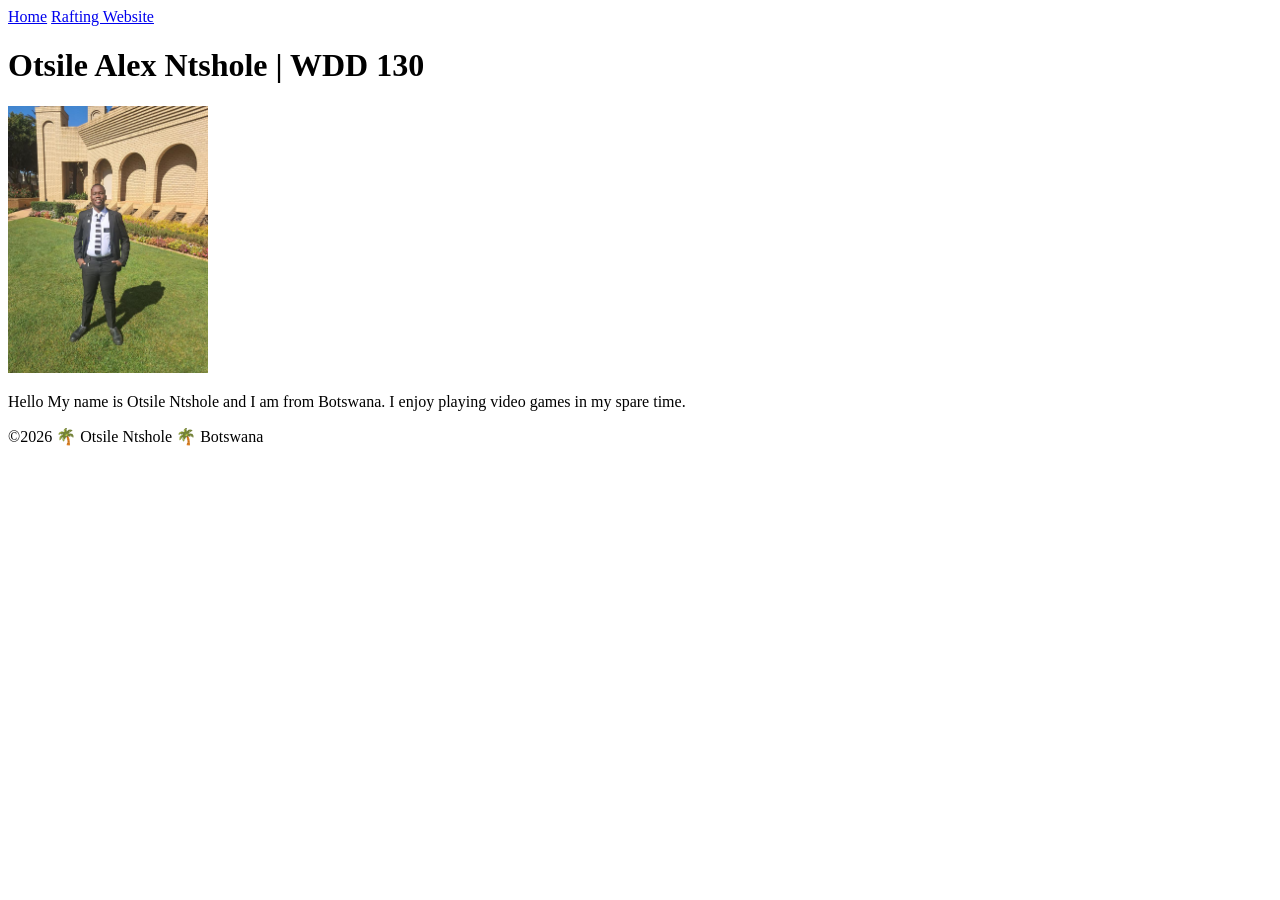
==== index.html @ e785e205 "home page" ====
<!DOCTYPE html>
<html lang="en">

<head>
    <meta charset="UTF-8">
    <meta name="viewport" content="width=device-width, initial-scale=1.0">
    <title>Otsile Alex Ntshole | WDD 130 </title>
</head>

<body>
    <header>
        <nav>
            <a href="#">Home</a>
            <a href="wwr/">Rafting Website</a>
        </nav>
    </header>
    <main>
        <h1>Otsile Alex Ntshole | WDD 130</h1>
        <img src="images2/WhatsApp Image 2026-09-01 at 3.05.07 PM.jpeg"
          alt="Otsile Alex Ntshole Profile Picture" width="200">
        <p>Hello My name is Otsile Ntshole and I am from Botswana. I enjoy playing video games in my
            spare time.</p>
    </main>
    <footer>
        <p>©️2026 🌴 Otsile Ntshole 🌴 Botswana</p>
    </footer>

</body>

</html>
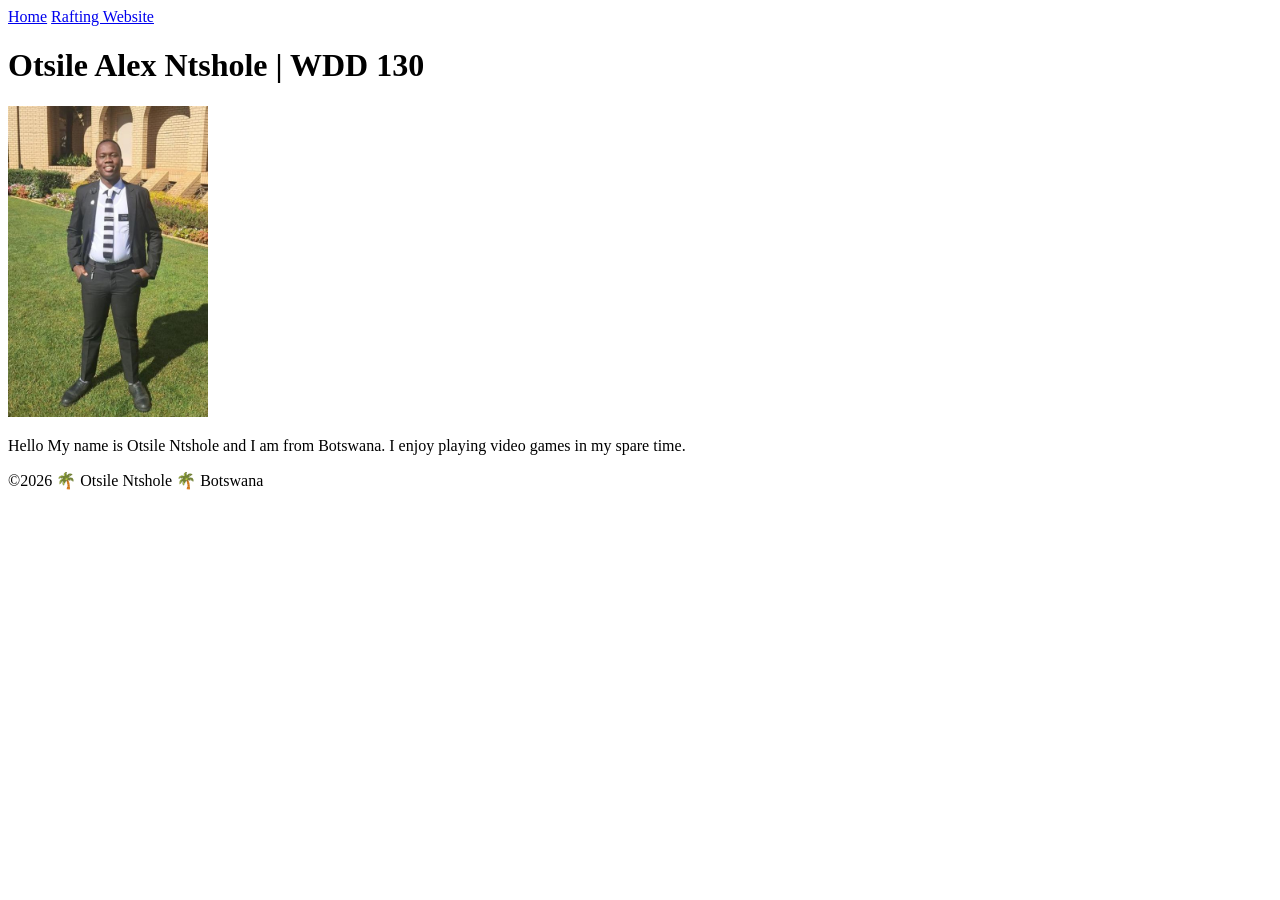
==== commit 4e214479: "profile" ====
--- a/index.html
+++ b/index.html
@@ -16,8 +16,7 @@
     </header>
     <main>
         <h1>Otsile Alex Ntshole | WDD 130</h1>
-        <img src="images2/WhatsApp Image 2026-09-01 at 3.05.07 PM.jpeg"
-          alt="Otsile Alex Ntshole Profile Picture" width="200">
+        <img src="images/profile.jpg" alt="Otsile Alex Ntshole Profile Picture" width="200">
         <p>Hello My name is Otsile Ntshole and I am from Botswana. I enjoy playing video games in my
             spare time.</p>
     </main>
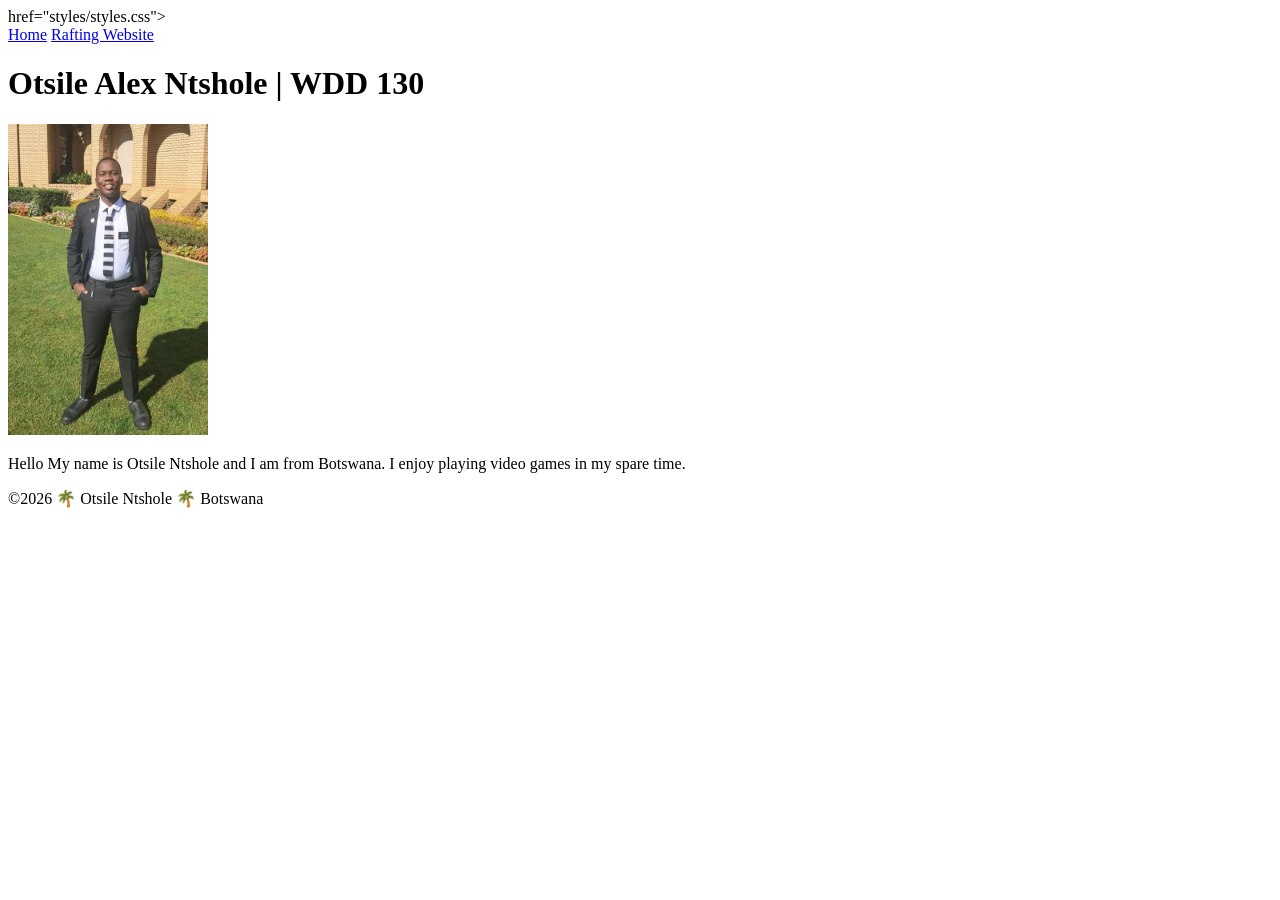
==== commit 394cb44b: "page_color" ====
--- a/index.html
+++ b/index.html
@@ -5,6 +5,7 @@
     <meta charset="UTF-8">
     <meta name="viewport" content="width=device-width, initial-scale=1.0">
     <title>Otsile Alex Ntshole | WDD 130 </title>
+    <link rel="stylesheet"> href="styles/styles.css">
 </head>
 
 <body>
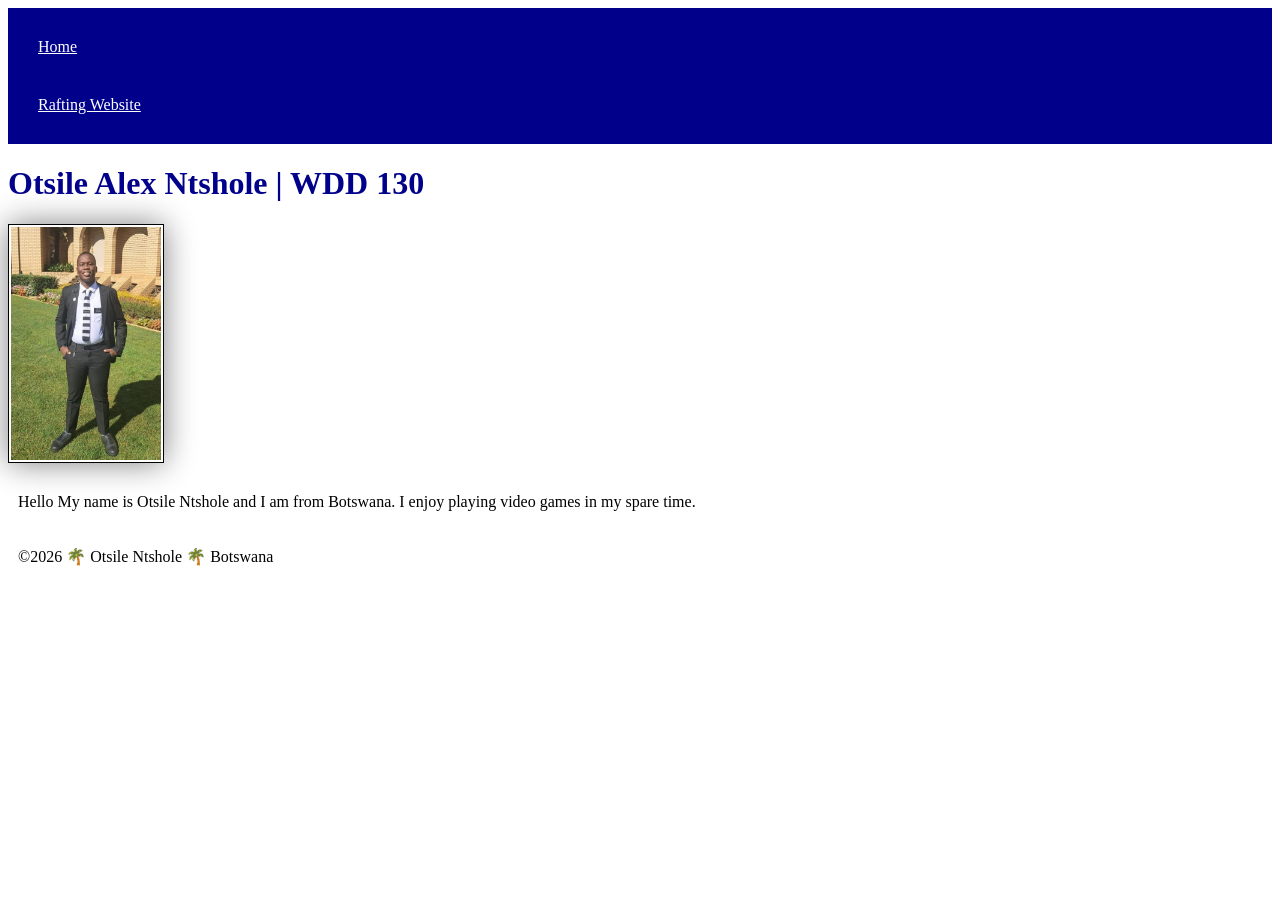
==== commit 4dc7e82a: "styles web" ====
--- a/index.html
+++ b/index.html
@@ -5,7 +5,7 @@
     <meta charset="UTF-8">
     <meta name="viewport" content="width=device-width, initial-scale=1.0">
     <title>Otsile Alex Ntshole | WDD 130 </title>
-    <link rel="stylesheet"> href="styles/styles.css">
+    <link rel="stylesheet" href="styles/styles.css">
 </head>
 
 <body>
--- a/styles/styles.css
+++ b/styles/styles.css
@@ -0,0 +1,26 @@
+nav {
+    background-color: darkblue;
+    padding: 10px
+}
+
+nav a {
+    color: white;
+    display: block;
+    padding: 20px;
+}
+
+h1 {
+    color: darkblue;
+}
+
+img {
+    width: 150px;
+    height: auto;
+    border: 1px solid black;
+    padding: 2px;
+    box-shadow: 0 0 30px gray;
+}
+
+p {
+    padding: 10px;
+}
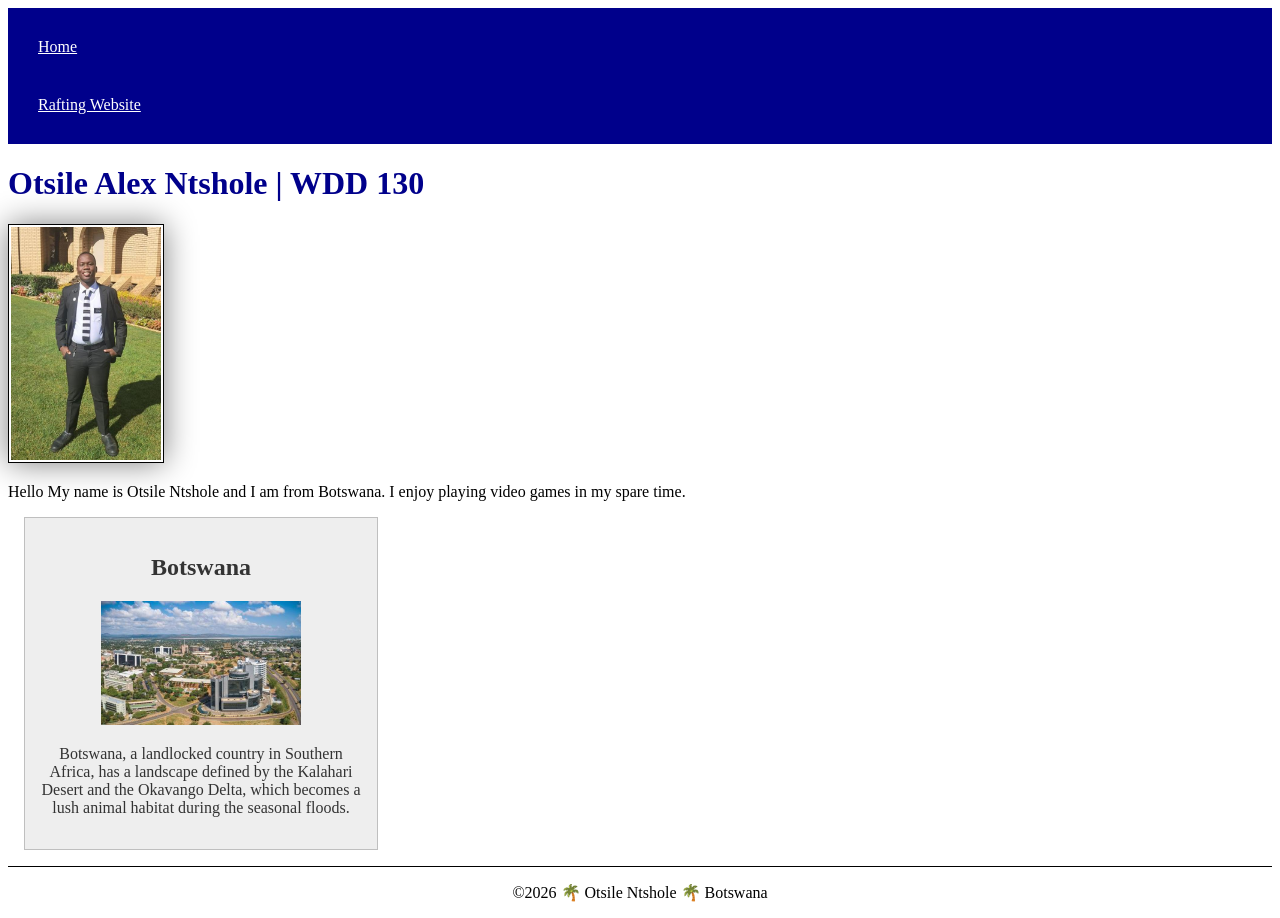
==== commit 9d7de0b8: "new changes profile" ====
--- a/index.html
+++ b/index.html
@@ -5,6 +5,9 @@
     <meta charset="UTF-8">
     <meta name="viewport" content="width=device-width, initial-scale=1.0">
     <title>Otsile Alex Ntshole | WDD 130 </title>
+    <meta name="description"
+      content="My name is Otsile Alex Ntshole. I am from Botswana. This is a webpage that talks about me. I am doing the web fundamentals course.">
+    <meta name="author" content="Otsile Alex Ntshole">
     <link rel="stylesheet" href="styles/styles.css">
 </head>
 
@@ -21,6 +24,14 @@
         <p>Hello My name is Otsile Ntshole and I am from Botswana. I enjoy playing video games in my
             spare time.</p>
     </main>
+    <aside>
+        <h2>Botswana</h2>
+        <img src="images/Botswana.jpg" alt="Botswana">
+        <p>Botswana, a landlocked country in Southern Africa, has a landscape defined by the
+            Kalahari Desert
+            and the Okavango Delta, which becomes a lush animal habitat during the seasonal floods.
+        </p>
+    </aside>
     <footer>
         <p>©️2026 🌴 Otsile Ntshole 🌴 Botswana</p>
     </footer>
--- a/styles/styles.css
+++ b/styles/styles.css
@@ -13,7 +13,7 @@
     color: darkblue;
 }
 
-img {
+main img {
     width: 150px;
     height: auto;
     border: 1px solid black;
@@ -22,5 +22,31 @@
 }
 
 p {
-    padding: 10px;
+    padding: 0px;
+}
+
+main {
+    max-width: 840px;
+}
+
+aside {
+    width: 20rem;
+    margin: 1rem;
+    border: 1px solid rgb(0 0 0 / 0.2);
+    /* 1️⃣ */
+    padding: 1rem;
+    background-color: #eee;
+    color: #333;
+    text-align: center;
+}
+
+aside img {
+    width: 200px;
+    height: auto;
+}
+
+footer {
+    margin-top: 15px;
+    border-top: 1px solid #000;
+    text-align: center;
 }
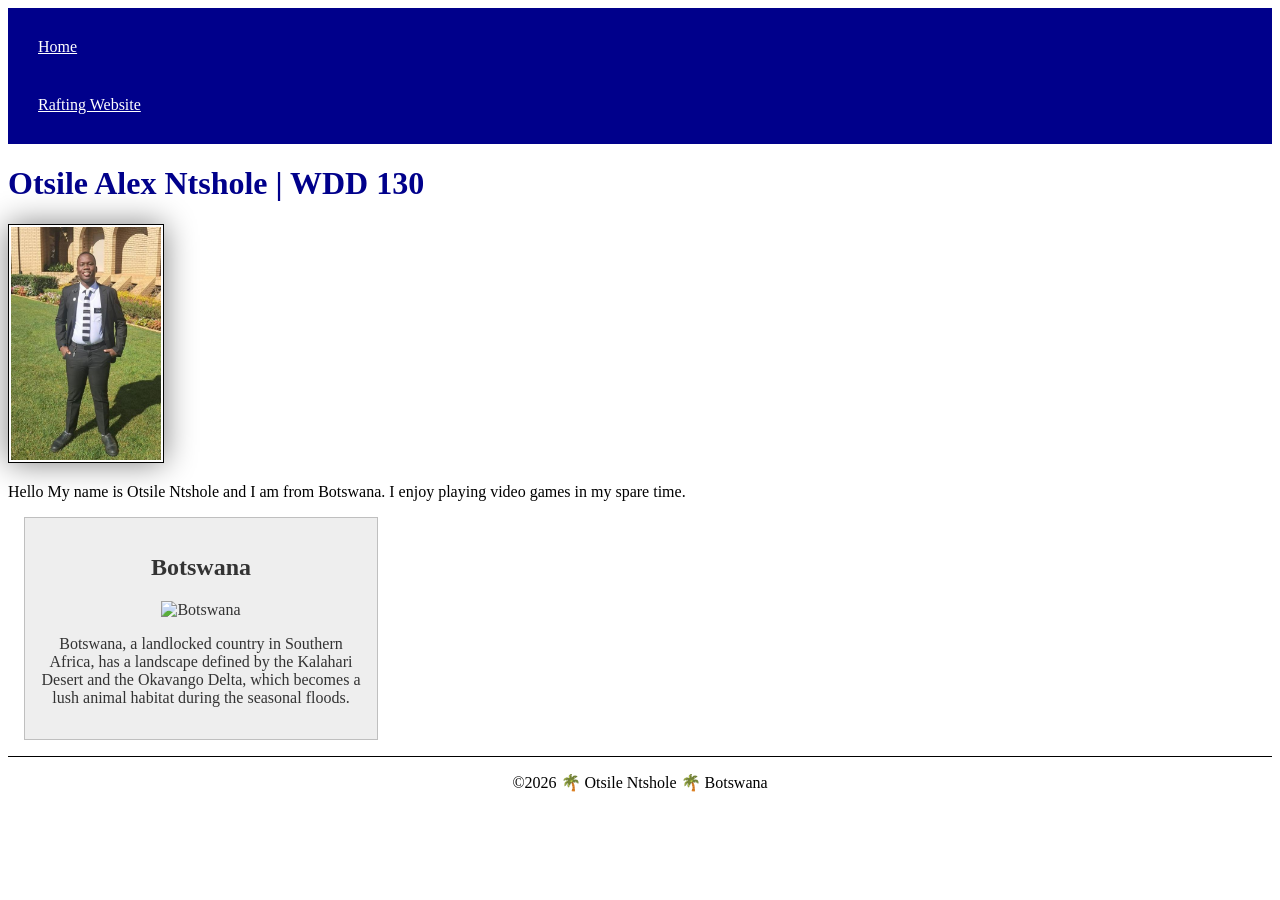
==== commit ba34700a: "new" ====
--- a/index.html
+++ b/index.html
@@ -26,7 +26,7 @@
     </main>
     <aside>
         <h2>Botswana</h2>
-        <img src="images/Botswana.jpg" alt="Botswana">
+        <img src="images/botswana.jpg" alt="Botswana">
         <p>Botswana, a landlocked country in Southern Africa, has a landscape defined by the
             Kalahari Desert
             and the Okavango Delta, which becomes a lush animal habitat during the seasonal floods.
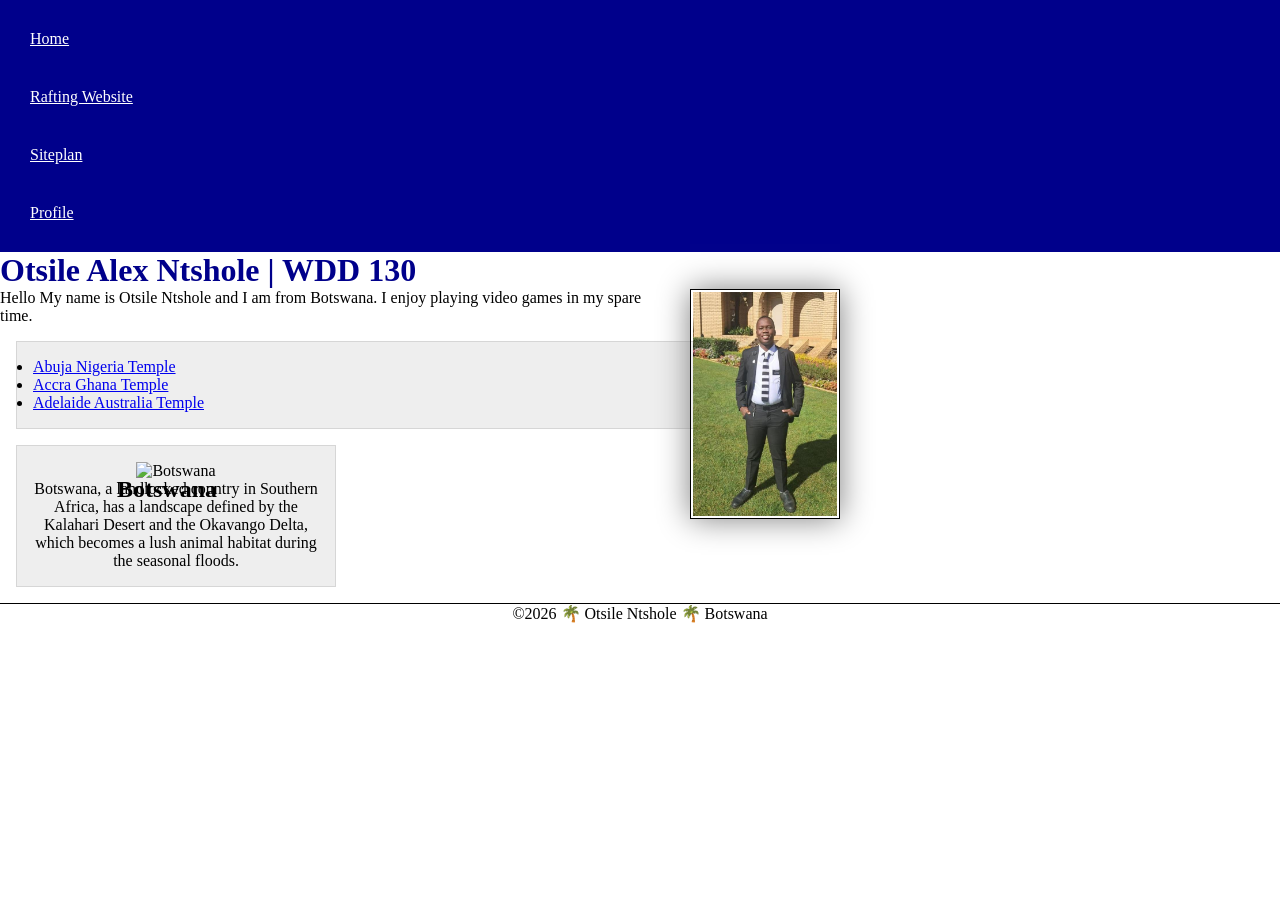
==== commit d1fe171e: "update" ====
--- a/index.html
+++ b/index.html
@@ -1,3 +1,4 @@
+<!-- 16 September 2026 -->
 <!DOCTYPE html>
 <html lang="en">
 
@@ -16,6 +17,8 @@
         <nav>
             <a href="#">Home</a>
             <a href="wwr/">Rafting Website</a>
+            <a href="wwr/site-plan-rafting.html">Siteplan</a>
+            <a href="https://linkedin.com">Profile</a>
         </nav>
     </header>
     <main>
@@ -23,8 +26,18 @@
         <img src="images/profile.jpg" alt="Otsile Alex Ntshole Profile Picture" width="200">
         <p>Hello My name is Otsile Ntshole and I am from Botswana. I enjoy playing video games in my
             spare time.</p>
+        <ul class="box">
+            <li><a href="https://www.churchofjesuschrist.org/temples/details/abuja-nigeria-temple?lang=eng"
+                  target="_blank">Abuja Nigeria Temple</a>
+            </li>
+            <li><a href="https://www.churchofjesuschrist.org/temples/details/accra-ghana-temple?lang=eng"
+                  target="_blank">Accra Ghana Temple</a>
+            </li>
+            <li><a href="https://www.churchofjesuschrist.org/temples/details/adelaide-australia-temple?lang=eng"
+                  target="_blank">Adelaide Australia Temple</a></li>
+        </ul>
     </main>
-    <aside>
+    <aside class="box">
         <h2>Botswana</h2>
         <img src="images/botswana.jpg" alt="Botswana">
         <p>Botswana, a landlocked country in Southern Africa, has a landscape defined by the
--- a/styles/styles.css
+++ b/styles/styles.css
@@ -1,3 +1,9 @@
+* {
+    margin: 0;
+    padding: 0;
+    box-sizing: border-box;
+}
+
 nav {
     background-color: darkblue;
     padding: 10px
@@ -19,6 +25,8 @@
     border: 1px solid black;
     padding: 2px;
     box-shadow: 0 0 30px gray;
+    float: right;
+    margin: 0 0 1rem 1rem;
 }
 
 p {
@@ -38,6 +46,7 @@
     background-color: #eee;
     color: #333;
     text-align: center;
+    position: relative;
 }
 
 aside img {
@@ -45,8 +54,23 @@
     height: auto;
 }
 
+aside h2 {
+    position: absolute;
+    top: 30px;
+    left: 100px;
+}
+
 footer {
     margin-top: 15px;
     border-top: 1px solid #000;
     text-align: center;
+}
+
+/* class selector */
+.box {
+    margin: 1rem;
+    border: 1px solid rgba(0, 0, 0, .1);
+    padding: 1rem;
+    background-color: #eee;
+    color: #000;
 }
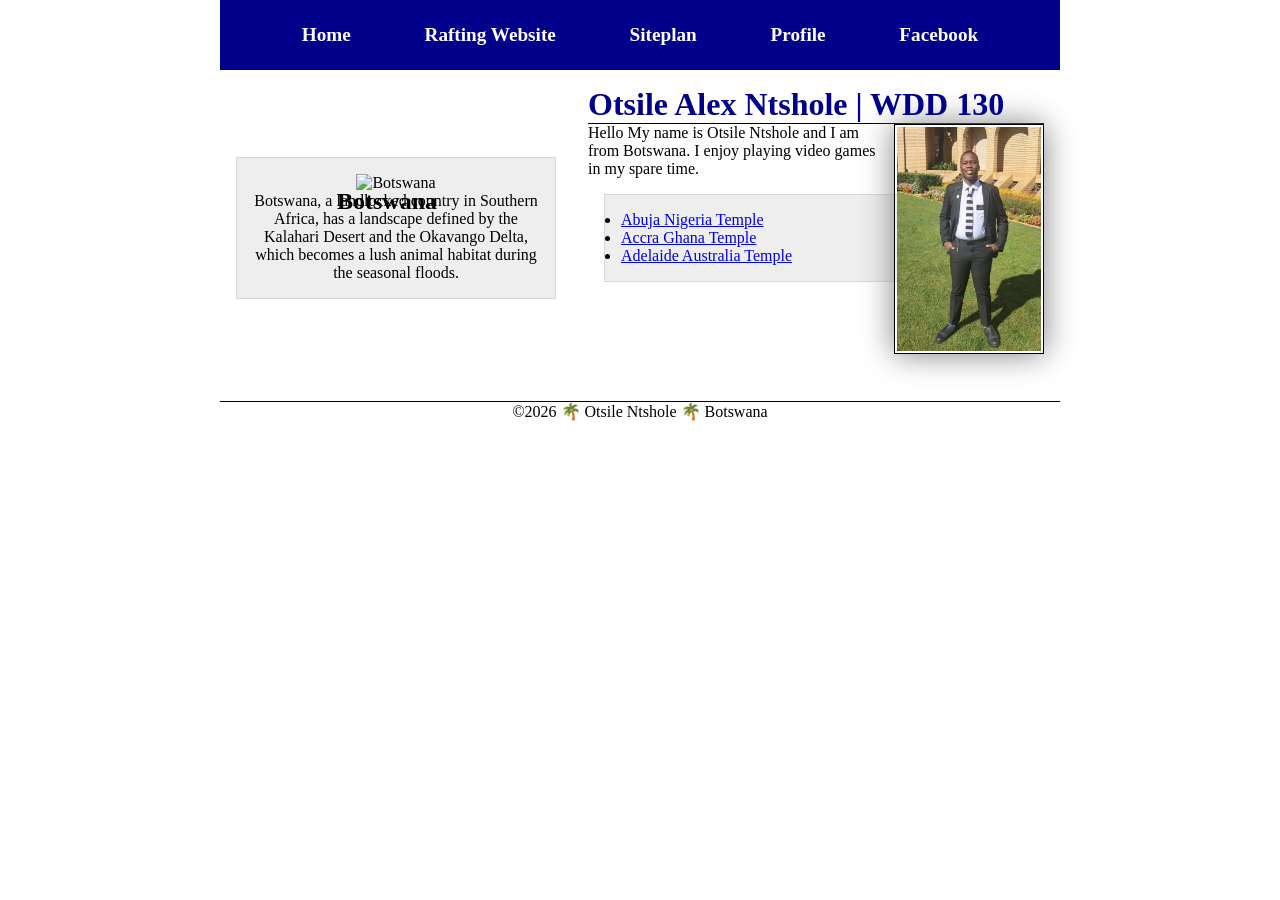
==== commit a5812a28: "new changes" ====
--- a/index.html
+++ b/index.html
@@ -19,32 +19,37 @@
             <a href="wwr/">Rafting Website</a>
             <a href="wwr/site-plan-rafting.html">Siteplan</a>
             <a href="https://linkedin.com">Profile</a>
+            <a href="https://facebook.com">Facebook</a>
         </nav>
     </header>
-    <main>
-        <h1>Otsile Alex Ntshole | WDD 130</h1>
-        <img src="images/profile.jpg" alt="Otsile Alex Ntshole Profile Picture" width="200">
-        <p>Hello My name is Otsile Ntshole and I am from Botswana. I enjoy playing video games in my
-            spare time.</p>
-        <ul class="box">
-            <li><a href="https://www.churchofjesuschrist.org/temples/details/abuja-nigeria-temple?lang=eng"
-                  target="_blank">Abuja Nigeria Temple</a>
-            </li>
-            <li><a href="https://www.churchofjesuschrist.org/temples/details/accra-ghana-temple?lang=eng"
-                  target="_blank">Accra Ghana Temple</a>
-            </li>
-            <li><a href="https://www.churchofjesuschrist.org/temples/details/adelaide-australia-temple?lang=eng"
-                  target="_blank">Adelaide Australia Temple</a></li>
-        </ul>
-    </main>
-    <aside class="box">
-        <h2>Botswana</h2>
-        <img src="images/botswana.jpg" alt="Botswana">
-        <p>Botswana, a landlocked country in Southern Africa, has a landscape defined by the
-            Kalahari Desert
-            and the Okavango Delta, which becomes a lush animal habitat during the seasonal floods.
-        </p>
-    </aside>
+    <div class="grid">
+        <main>
+            <h1>Otsile Alex Ntshole | WDD 130</h1>
+            <img src="images/profile.jpg" alt="Otsile Alex Ntshole Profile Picture" width="200">
+            <p>Hello My name is Otsile Ntshole and I am from Botswana. I enjoy playing video games
+                in my
+                spare time.</p>
+            <ul class="box">
+                <li><a href="https://www.churchofjesuschrist.org/temples/details/abuja-nigeria-temple?lang=eng"
+                      target="_blank">Abuja Nigeria Temple</a>
+                </li>
+                <li><a href="https://www.churchofjesuschrist.org/temples/details/accra-ghana-temple?lang=eng"
+                      target="_blank">Accra Ghana Temple</a>
+                </li>
+                <li><a href="https://www.churchofjesuschrist.org/temples/details/adelaide-australia-temple?lang=eng"
+                      target="_blank">Adelaide Australia Temple</a></li>
+            </ul>
+        </main>
+        <aside class="box">
+            <h2>Botswana</h2>
+            <img src="images/botswana.jpg" alt="Botswana">
+            <p>Botswana, a landlocked country in Southern Africa, has a landscape defined by the
+                Kalahari Desert
+                and the Okavango Delta, which becomes a lush animal habitat during the seasonal
+                floods.
+            </p>
+        </aside>
+    </div>
     <footer>
         <p>©️2026 🌴 Otsile Ntshole 🌴 Botswana</p>
     </footer>
--- a/styles/styles.css
+++ b/styles/styles.css
@@ -4,19 +4,43 @@
     box-sizing: border-box;
 }
 
+header,
+.grid,
+footer {
+    max-width: 840px;
+    margin: 0 auto;
+}
+
+.grid {
+    display: grid;
+    align-items: center;
+}
+
+main {
+    grid-column: 2/3;
+    margin: 1rem;
+}
+
 nav {
     background-color: darkblue;
-    padding: 10px
+    padding: 1rem;
+    display: flex;
+    justify-content: space-evenly;
+    align-items: center;
 }
 
 nav a {
     color: white;
     display: block;
-    padding: 20px;
+    padding: 0.5rem;
+    text-decoration: none;
+    font-size: 1.2rem;
+    font-weight: 700;
 }
 
 h1 {
     color: darkblue;
+    border-bottom: 1px solid #000;
 }
 
 main img {
@@ -33,10 +57,6 @@
     padding: 0px;
 }
 
-main {
-    max-width: 840px;
-}
-
 aside {
     width: 20rem;
     margin: 1rem;
@@ -47,6 +67,8 @@
     color: #333;
     text-align: center;
     position: relative;
+    grid-column: 1/2;
+    grid-row: 1/2;
 }
 
 aside img {
